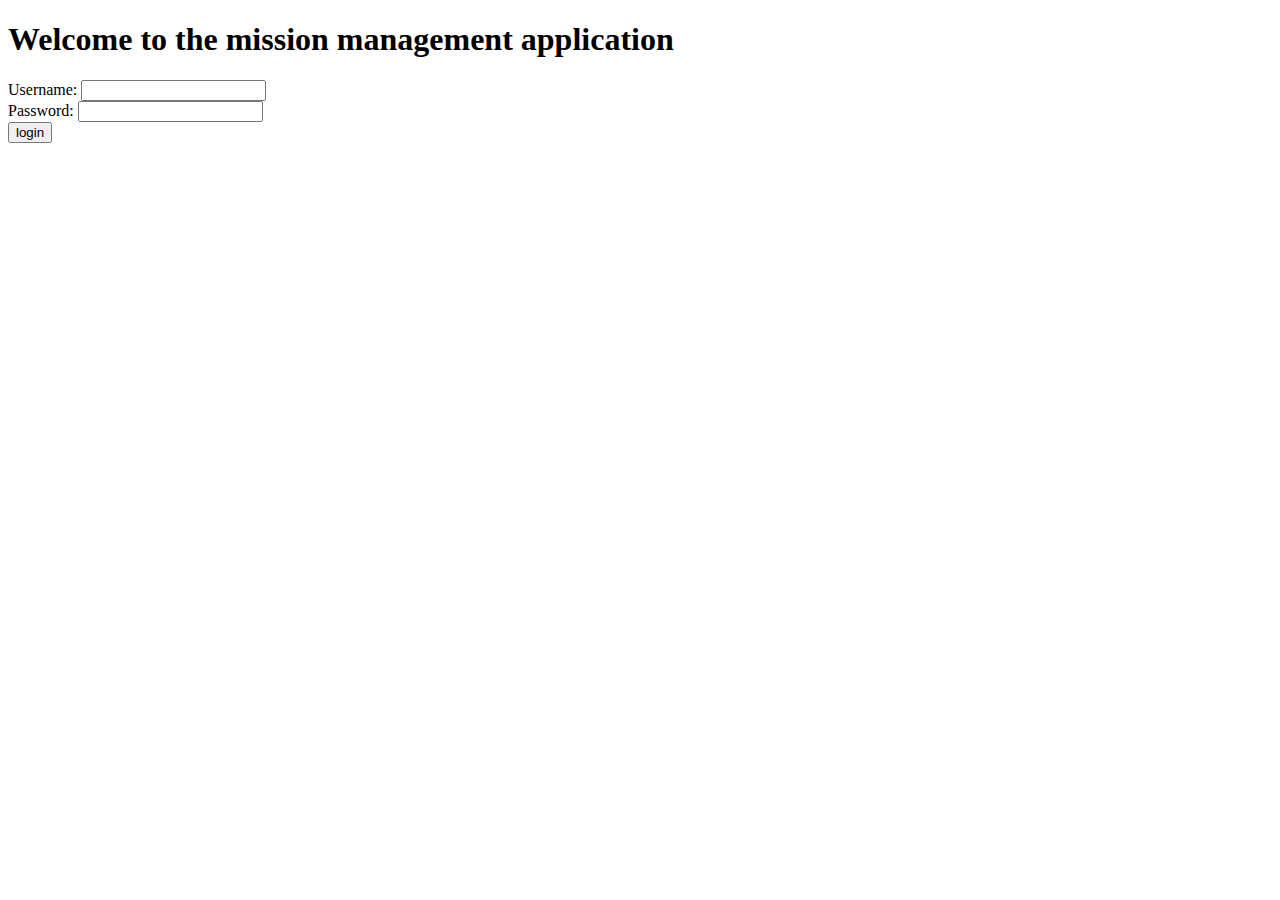
==== DB2projectWEB/src/main/webapp/index.html @ 0e5eb18c "added first html and check login servlet" ====
<!DOCTYPE html>
<html xmlns:th="http://www.thymeleaf.org">
<head>
<meta charset="ISO-8859-1">
<title>Employee login page</title>
</head>
<body>
	<h1>Welcome to the mission management application</h1>

	<form action="CheckLogin" method="POST">
		Username: <input type="text" name="username" required> <br>
		Password: <input type="password" name="pwd" required><br>
		<input type="submit" value="login">
		<p th:text=" ${errorMsg}"></p>
	</form>

</body>
</html>
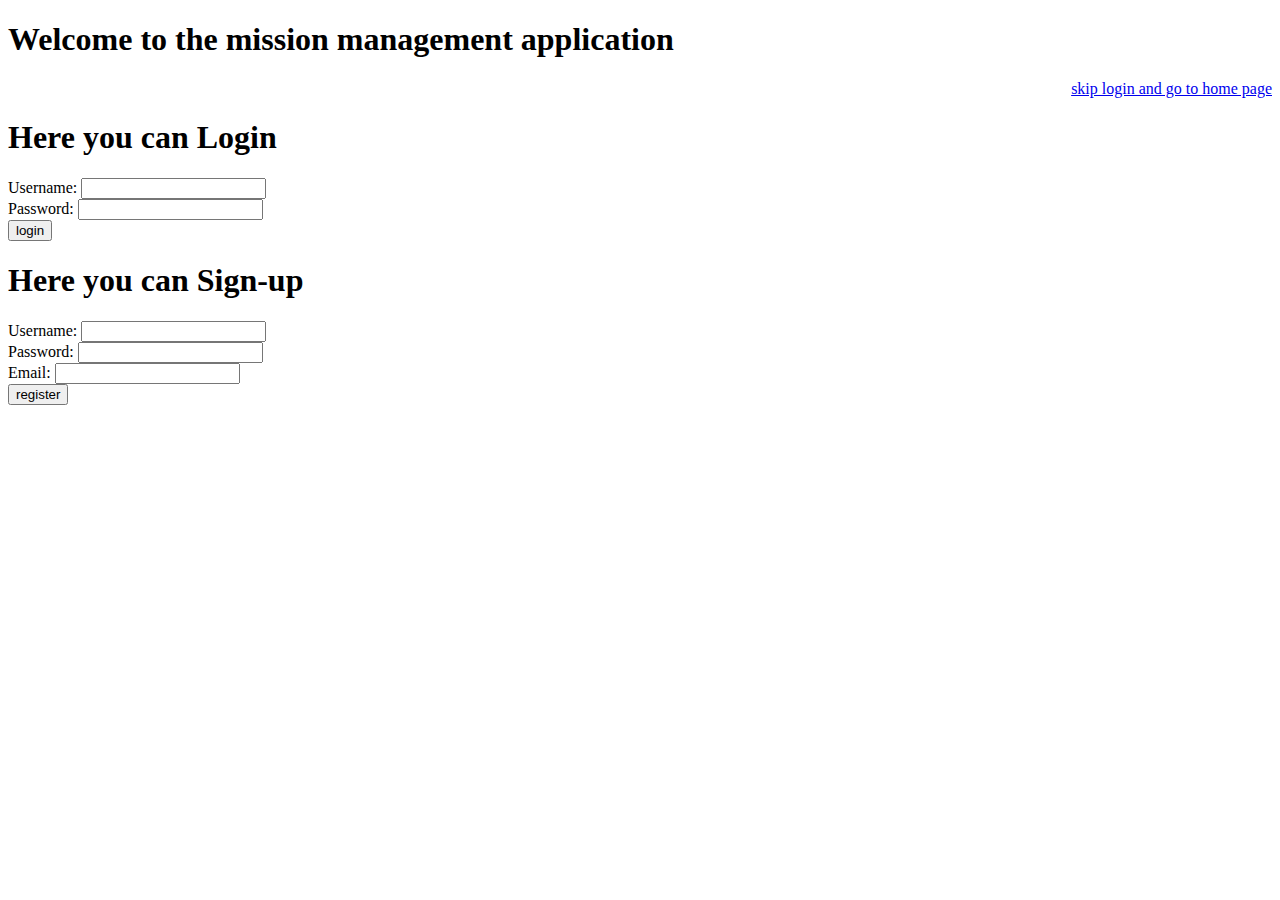
==== commit c733f84d: "Work in progress: moved index.html out of web inf created tempOrder bean printed the full confirmati" ====
--- a/DB2projectWEB/src/main/webapp/index.html
+++ b/DB2projectWEB/src/main/webapp/index.html
@@ -2,16 +2,30 @@
 <html xmlns:th="http://www.thymeleaf.org">
 <head>
 <meta charset="ISO-8859-1">
-<title>Employee login page</title>
+<title>Login and register page prova</title>
 </head>
 <body>
 	<h1>Welcome to the mission management application</h1>
-
+	
+	<div align="right"> <a href="GoToHomeCustomer">skip login and go to home page</a> </div>
+	
+	<p th:text=" ${errorMsg}"></p>
+	
+	<h1>Here you can Login</h1>
+	
 	<form action="CheckLogin" method="POST">
 		Username: <input type="text" name="username" required> <br>
 		Password: <input type="password" name="pwd" required><br>
 		<input type="submit" value="login">
-		<p th:text=" ${errorMsg}"></p>
+	</form>
+	
+	<h1>Here you can Sign-up</h1>
+	
+	<form action="CustomerRegistration" method="POST">
+		Username: <input type="text" name="username" required> <br>
+		Password: <input type="password" name="pwd" required><br>
+		Email: <input type="text" name="email" required> <br>
+		<input type="submit" value="register">
 	</form>
 
 </body>
